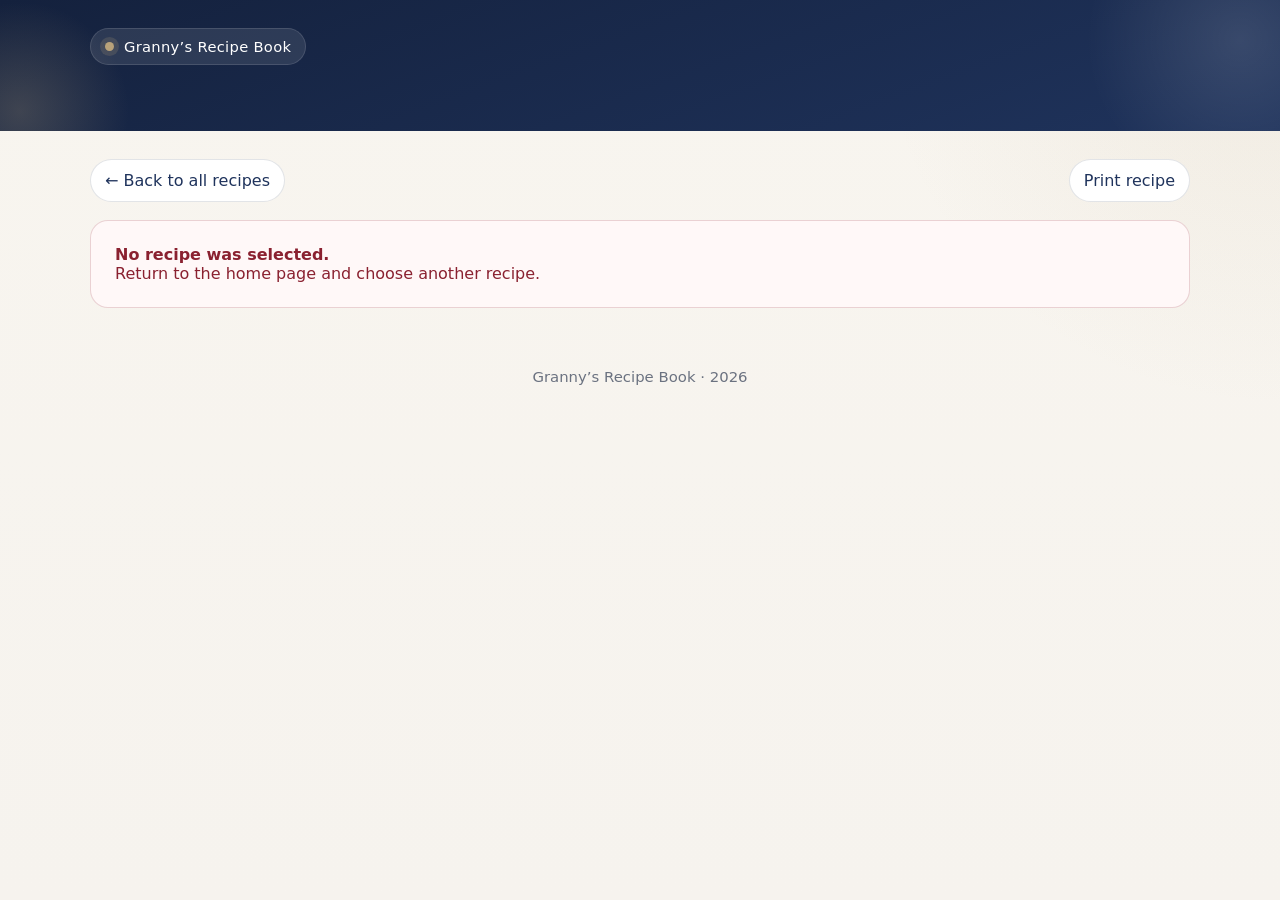
==== recipe.html @ e6db2fe9 "v01.0 test" ====
<!DOCTYPE html>
<html lang="en-GB">
<head>
  <meta charset="UTF-8">
  <meta name="viewport" content="width=device-width, initial-scale=1.0">
  <meta name="theme-color" content="#14213D">
  <meta name="description" content="View a family recipe from Granny’s Recipe Book.">
  <meta name="apple-mobile-web-app-capable" content="yes">
  <meta name="apple-mobile-web-app-status-bar-style" content="default">
  <link rel="manifest" href="./manifest.json">
  <link rel="apple-touch-icon" href="./icons/icon-192.png">
  <link rel="icon" type="image/png" href="./icons/icon-192.png">
  <link rel="stylesheet" href="./css/style.css">
  <title>Recipe · Granny’s Recipe Book</title>
</head>
<body>
  <div class="site-shell">
    <header class="topbar" style="padding-bottom: 44px;">
      <div class="topbar-inner">
        <div class="brand-mark">
          <span class="dot" aria-hidden="true"></span>
          <span>Granny’s Recipe Book</span>
        </div>
      </div>
    </header>

    <main class="page-inner recipe-page">
      <div class="breadcrumb-row" style="margin-bottom: 18px;">
        <a class="back-link" href="./index.html">← Back to all recipes</a>
        <button class="action-button" id="print-button" type="button">Print recipe</button>
      </div>

      <div id="recipe-root">
        <div class="loading">Loading recipe…</div>
      </div>
    </main>

    <footer class="footer-note">
      Granny’s Recipe Book · <span id="year"></span>
    </footer>
  </div>

  <script src="./js/recipe.js"></script>
</body>
</html>
---- css/style.css ----
:root {
  --navy-950: #0f1a2e;
  --navy-900: #14213d;
  --navy-800: #1f335c;
  --navy-700: #2c4978;
  --cream-50: #fcfbf8;
  --cream-100: #f6f3ee;
  --cream-200: #ebe5db;
  --text-900: #1f2937;
  --text-700: #48566a;
  --text-500: #6b7280;
  --gold-500: #b8a27a;
  --gold-600: #a48d63;
  --line: rgba(20, 33, 61, 0.10);
  --shadow: 0 18px 40px rgba(15, 26, 46, 0.08);
  --radius-lg: 24px;
  --radius-md: 18px;
  --radius-sm: 14px;
  --max: 1100px;
}

*,
*::before,
*::after {
  box-sizing: border-box;
}

html {
  scroll-behavior: smooth;
}

body {
  margin: 0;
  font-family: Inter, ui-sans-serif, system-ui, -apple-system, BlinkMacSystemFont, "Segoe UI", sans-serif;
  color: var(--text-900);
  background:
    radial-gradient(circle at top right, rgba(184, 162, 122, 0.12), transparent 26%),
    linear-gradient(180deg, #f8f5ef 0%, var(--cream-100) 100%);
  min-height: 100vh;
}

a {
  color: inherit;
  text-decoration: none;
}

button,
input {
  font: inherit;
}

img {
  max-width: 100%;
  display: block;
}

.site-shell {
  min-height: 100vh;
}

.topbar {
  background: linear-gradient(160deg, var(--navy-900) 0%, var(--navy-800) 100%);
  color: white;
  padding: 28px 20px 72px;
  position: relative;
  overflow: hidden;
}

.topbar::before,
.topbar::after {
  content: "";
  position: absolute;
  border-radius: 999px;
  pointer-events: none;
}

.topbar::before {
  width: 320px;
  height: 320px;
  right: -120px;
  top: -120px;
  background: radial-gradient(circle, rgba(255,255,255,0.12), transparent 68%);
}

.topbar::after {
  width: 220px;
  height: 220px;
  left: -90px;
  bottom: -90px;
  background: radial-gradient(circle, rgba(184,162,122,0.25), transparent 70%);
}

.topbar-inner,
.page-inner {
  width: min(var(--max), calc(100% - 32px));
  margin: 0 auto;
  position: relative;
  z-index: 1;
}

.brand-mark {
  display: inline-flex;
  align-items: center;
  gap: 10px;
  padding: 9px 14px;
  border-radius: 999px;
  background: rgba(255,255,255,0.10);
  border: 1px solid rgba(255,255,255,0.12);
  font-size: 0.92rem;
  letter-spacing: 0.02em;
  margin-bottom: 22px;
}

.brand-mark .dot {
  width: 9px;
  height: 9px;
  border-radius: 50%;
  background: var(--gold-500);
  box-shadow: 0 0 0 5px rgba(184, 162, 122, 0.18);
}

.hero-title {
  font-family: "Cormorant Garamond", Georgia, serif;
  font-size: clamp(2.6rem, 5vw, 4.6rem);
  line-height: 0.95;
  letter-spacing: -0.02em;
  margin: 0 0 14px;
  font-weight: 600;
}

.hero-subtitle {
  max-width: 720px;
  font-size: 1.05rem;
  line-height: 1.7;
  color: rgba(255,255,255,0.84);
  margin: 0;
}

.main-panel {
  width: min(var(--max), calc(100% - 32px));
  margin: -42px auto 0;
  position: relative;
  z-index: 3;
}

.controls-card,
.content-card,
.recipe-card-shell {
  background: rgba(255,255,255,0.86);
  backdrop-filter: blur(16px);
  border: 1px solid rgba(255,255,255,0.65);
  box-shadow: var(--shadow);
}

.controls-card {
  border-radius: var(--radius-lg);
  padding: 20px;
  margin-bottom: 22px;
}

.search-row {
  display: grid;
  grid-template-columns: 1fr;
  gap: 16px;
}

.search-input {
  width: 100%;
  border: 1px solid var(--line);
  border-radius: 16px;
  background: white;
  padding: 16px 18px;
  outline: none;
  color: var(--text-900);
  transition: border-color 0.2s ease, box-shadow 0.2s ease;
}

.search-input:focus {
  border-color: rgba(31, 51, 92, 0.35);
  box-shadow: 0 0 0 4px rgba(31, 51, 92, 0.10);
}

.filter-wrap {
  display: flex;
  gap: 10px;
  flex-wrap: wrap;
}

.filter-chip {
  border: 1px solid rgba(20, 33, 61, 0.12);
  background: white;
  color: var(--navy-800);
  padding: 10px 14px;
  border-radius: 999px;
  cursor: pointer;
  transition: all 0.2s ease;
}

.filter-chip:hover {
  border-color: rgba(20, 33, 61, 0.24);
}

.filter-chip.active {
  background: var(--navy-900);
  color: white;
  border-color: var(--navy-900);
}

.results-bar {
  display: flex;
  align-items: center;
  justify-content: space-between;
  gap: 14px;
  margin-top: 18px;
  color: var(--text-700);
  font-size: 0.95rem;
}

.clear-link {
  border: 0;
  background: transparent;
  color: var(--navy-800);
  cursor: pointer;
  padding: 0;
}

.cards-grid {
  display: grid;
  grid-template-columns: repeat(1, minmax(0, 1fr));
  gap: 18px;
  padding-bottom: 40px;
}

.recipe-card {
  display: block;
  background: white;
  border-radius: var(--radius-lg);
  padding: 22px;
  border: 1px solid rgba(20, 33, 61, 0.10);
  box-shadow: 0 10px 26px rgba(15, 26, 46, 0.05);
  transition: transform 0.18s ease, box-shadow 0.18s ease, border-color 0.18s ease;
}

.recipe-card:hover {
  transform: translateY(-2px);
  box-shadow: 0 18px 34px rgba(15, 26, 46, 0.08);
  border-color: rgba(20, 33, 61, 0.16);
}

.recipe-card-top {
  display: flex;
  align-items: flex-start;
  justify-content: space-between;
  gap: 14px;
  margin-bottom: 12px;
}

.recipe-category {
  display: inline-flex;
  align-items: center;
  min-height: 32px;
  border-radius: 999px;
  padding: 7px 12px;
  background: rgba(20, 33, 61, 0.06);
  color: var(--navy-800);
  font-size: 0.82rem;
  font-weight: 600;
  letter-spacing: 0.01em;
}

.recipe-title {
  font-family: "Cormorant Garamond", Georgia, serif;
  font-size: 2rem;
  line-height: 1;
  color: var(--navy-900);
  margin: 0 0 10px;
  font-weight: 600;
}

.recipe-description {
  color: var(--text-700);
  line-height: 1.65;
  margin: 0 0 16px;
  min-height: 3.1em;
}

.meta-row {
  display: flex;
  flex-wrap: wrap;
  gap: 10px;
  margin: 0 0 14px;
}

.meta-pill {
  border-radius: 999px;
  padding: 7px 11px;
  background: var(--cream-100);
  color: var(--text-700);
  font-size: 0.85rem;
}

.recipe-footer {
  color: var(--text-500);
  font-size: 0.92rem;
}

.empty-state {
  padding: 48px 24px;
  text-align: center;
  color: var(--text-700);
  background: rgba(255,255,255,0.75);
  border: 1px dashed rgba(20, 33, 61, 0.18);
  border-radius: var(--radius-lg);
}

.recipe-page {
  padding: 28px 0 60px;
}

.recipe-card-shell {
  border-radius: 28px;
  padding: 24px;
}

.breadcrumb-row {
  display: flex;
  flex-wrap: wrap;
  align-items: center;
  justify-content: space-between;
  gap: 12px;
  margin-bottom: 20px;
}

.back-link,
.action-button {
  display: inline-flex;
  align-items: center;
  gap: 10px;
  padding: 11px 14px;
  border-radius: 999px;
  border: 1px solid rgba(20, 33, 61, 0.12);
  background: white;
  color: var(--navy-800);
  cursor: pointer;
}

.back-link:hover,
.action-button:hover {
  border-color: rgba(20, 33, 61, 0.22);
}

.recipe-heading {
  padding-bottom: 22px;
  border-bottom: 1px solid rgba(20, 33, 61, 0.10);
  margin-bottom: 24px;
}

.recipe-page-title {
  font-family: "Cormorant Garamond", Georgia, serif;
  font-size: clamp(2.6rem, 5vw, 4rem);
  line-height: 0.96;
  margin: 0 0 12px;
  color: var(--navy-900);
}

.recipe-page-description {
  color: var(--text-700);
  line-height: 1.75;
  max-width: 720px;
  margin: 0;
  font-size: 1.02rem;
}

.recipe-layout {
  display: grid;
  gap: 24px;
}

.recipe-panel {
  background: white;
  border: 1px solid rgba(20, 33, 61, 0.10);
  border-radius: 22px;
  padding: 22px;
}

.panel-title {
  font-family: "Cormorant Garamond", Georgia, serif;
  font-size: 2rem;
  margin: 0 0 16px;
  color: var(--navy-900);
  line-height: 1;
}

.list-clean,
.steps-list,
.notes-list {
  margin: 0;
  padding-left: 20px;
  line-height: 1.8;
  color: var(--text-900);
}

.list-clean li,
.steps-list li,
.notes-list li {
  margin-bottom: 10px;
}

.source-note {
  color: var(--text-500);
  font-size: 0.92rem;
  margin-top: 18px;
}

.footer-note {
  padding: 0 0 36px;
  text-align: center;
  color: var(--text-500);
  font-size: 0.93rem;
}

.loading,
.error-box {
  padding: 24px;
  border-radius: 18px;
  background: white;
  border: 1px solid rgba(20, 33, 61, 0.10);
}

.error-box {
  color: #8a2130;
  border-color: rgba(138, 33, 48, 0.18);
  background: #fff8f8;
}

@media (min-width: 700px) {
  .search-row {
    grid-template-columns: 1.25fr 1fr;
    align-items: start;
  }

  .cards-grid {
    grid-template-columns: repeat(2, minmax(0, 1fr));
  }
}

@media (min-width: 900px) {
  .recipe-layout {
    grid-template-columns: 1.1fr 1.2fr;
  }

  .recipe-layout .recipe-panel.full-width {
    grid-column: 1 / -1;
  }
}

@media (prefers-reduced-motion: reduce) {
  *,
  *::before,
  *::after {
    scroll-behavior: auto !important;
    transition: none !important;
    animation: none !important;
  }
}

@media print {
  body {
    background: white;
  }

  .topbar,
  .back-link,
  .action-button,
  .footer-note {
    display: none !important;
  }

  .page-inner,
  .recipe-card-shell {
    width: 100%;
    margin: 0;
    box-shadow: none;
    border: 0;
    padding: 0;
    background: white;
  }

  .recipe-panel {
    border: 0;
    padding: 0;
  }
}
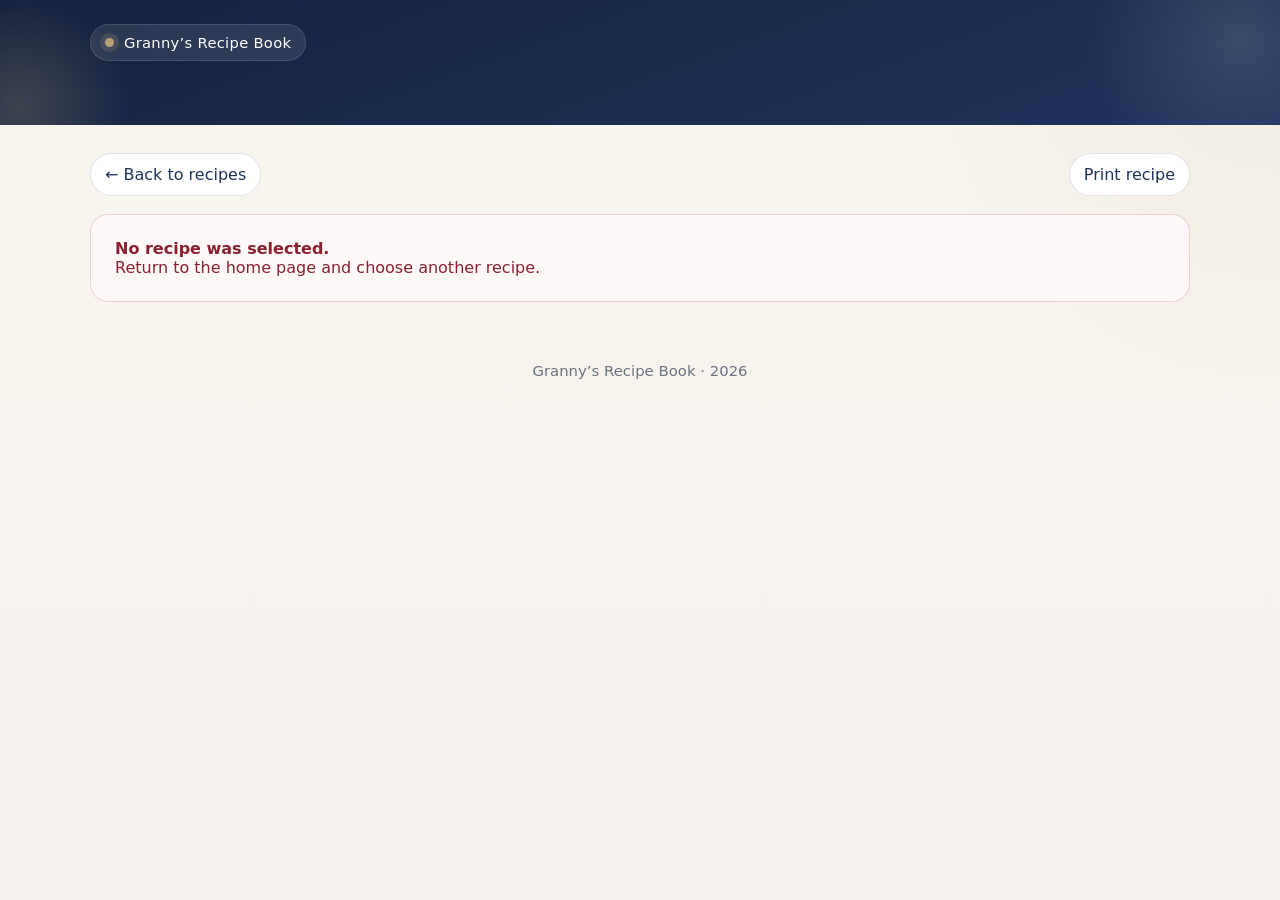
==== commit 259c4ce1: "button fix 3" ====
--- a/recipe.html
+++ b/recipe.html
@@ -26,7 +26,7 @@
 
     <main class="page-inner recipe-page">
       <div class="breadcrumb-row" style="margin-bottom: 18px;">
-        <a class="back-link" href="./index.html">← Back to all recipes</a>
+        <a class="back-link" href="./index.html">← Back to recipes</a>
         <button class="action-button" id="print-button" type="button">Print recipe</button>
       </div>
 
--- a/css/style.css
+++ b/css/style.css
@@ -1,4 +1,3 @@
-
 :root {
   --navy-950: #0f1a2e;
   --navy-900: #14213d;
@@ -62,7 +61,7 @@
 .topbar {
   background: linear-gradient(160deg, var(--navy-900) 0%, var(--navy-800) 100%);
   color: white;
-  padding: 28px 20px 72px;
+  padding: 24px 20px 64px;
   position: relative;
   overflow: hidden;
 }
@@ -80,7 +79,7 @@
   height: 320px;
   right: -120px;
   top: -120px;
-  background: radial-gradient(circle, rgba(255,255,255,0.12), transparent 68%);
+  background: radial-gradient(circle, rgba(255, 255, 255, 0.12), transparent 68%);
 }
 
 .topbar::after {
@@ -88,7 +87,7 @@
   height: 220px;
   left: -90px;
   bottom: -90px;
-  background: radial-gradient(circle, rgba(184,162,122,0.25), transparent 70%);
+  background: radial-gradient(circle, rgba(184, 162, 122, 0.25), transparent 70%);
 }
 
 .topbar-inner,
@@ -105,11 +104,11 @@
   gap: 10px;
   padding: 9px 14px;
   border-radius: 999px;
-  background: rgba(255,255,255,0.10);
-  border: 1px solid rgba(255,255,255,0.12);
+  background: rgba(255, 255, 255, 0.10);
+  border: 1px solid rgba(255, 255, 255, 0.12);
   font-size: 0.92rem;
   letter-spacing: 0.02em;
-  margin-bottom: 22px;
+  margin-bottom: 20px;
 }
 
 .brand-mark .dot {
@@ -125,21 +124,21 @@
   font-size: clamp(2.6rem, 5vw, 4.6rem);
   line-height: 0.95;
   letter-spacing: -0.02em;
-  margin: 0 0 14px;
+  margin: 0 0 12px;
   font-weight: 600;
 }
 
 .hero-subtitle {
   max-width: 720px;
-  font-size: 1.05rem;
-  line-height: 1.7;
-  color: rgba(255,255,255,0.84);
+  font-size: 1.02rem;
+  line-height: 1.65;
+  color: rgba(255, 255, 255, 0.84);
   margin: 0;
 }
 
 .main-panel {
   width: min(var(--max), calc(100% - 32px));
-  margin: -42px auto 0;
+  margin: -36px auto 0;
   position: relative;
   z-index: 3;
 }
@@ -147,22 +146,44 @@
 .controls-card,
 .content-card,
 .recipe-card-shell {
-  background: rgba(255,255,255,0.86);
+  background: rgba(255, 255, 255, 0.86);
   backdrop-filter: blur(16px);
-  border: 1px solid rgba(255,255,255,0.65);
+  border: 1px solid rgba(255, 255, 255, 0.65);
   box-shadow: var(--shadow);
 }
 
 .controls-card {
   border-radius: var(--radius-lg);
   padding: 20px;
-  margin-bottom: 22px;
-}
-
-.search-row {
+  margin-bottom: 20px;
+}
+
+.controls-grid {
   display: grid;
-  grid-template-columns: 1fr;
-  gap: 16px;
+  grid-template-columns: minmax(0, 1.25fr) minmax(0, 1fr);
+  grid-template-areas:
+    "search browse"
+    "submit submit"
+    "footer footer";
+  gap: 16px 18px;
+  align-items: start;
+}
+
+.search-box {
+  grid-area: search;
+  min-width: 0;
+}
+
+.browse-box {
+  grid-area: browse;
+  min-width: 0;
+}
+
+.control-label {
+  display: block;
+  margin-bottom: 8px;
+  color: var(--text-500);
+  font-size: 0.92rem;
 }
 
 .search-input {
@@ -170,7 +191,7 @@
   border: 1px solid var(--line);
   border-radius: 16px;
   background: white;
-  padding: 16px 18px;
+  padding: 15px 18px;
   outline: none;
   color: var(--text-900);
   transition: border-color 0.2s ease, box-shadow 0.2s ease;
@@ -185,6 +206,7 @@
   display: flex;
   gap: 10px;
   flex-wrap: wrap;
+  align-items: flex-start;
 }
 
 .filter-chip {
@@ -207,14 +229,57 @@
   border-color: var(--navy-900);
 }
 
+.submit-row {
+  grid-area: submit;
+  margin: 0;
+  padding: 16px 18px;
+  border-radius: 18px;
+  background: linear-gradient(180deg, rgba(20, 33, 61, 0.04) 0%, rgba(20, 33, 61, 0.02) 100%);
+  border: 1px solid rgba(20, 33, 61, 0.08);
+}
+
+.submit-link-button {
+  display: inline-flex;
+  align-items: center;
+  justify-content: center;
+  background: var(--navy-900);
+  color: white;
+  padding: 12px 18px;
+  border-radius: 999px;
+  font-weight: 600;
+  transition: transform 0.18s ease, box-shadow 0.18s ease, background 0.18s ease;
+  box-shadow: 0 10px 22px rgba(20, 33, 61, 0.12);
+}
+
+.submit-link-button:hover {
+  background: var(--navy-800);
+  transform: translateY(-1px);
+}
+
+.submit-help {
+  margin: 12px 0 0;
+  color: var(--text-700);
+  line-height: 1.55;
+  font-size: 0.95rem;
+}
+
 .results-bar {
+  grid-area: footer;
   display: flex;
   align-items: center;
   justify-content: space-between;
   gap: 14px;
-  margin-top: 18px;
+  margin-top: 0;
   color: var(--text-700);
   font-size: 0.95rem;
+}
+
+.results-left,
+.results-actions {
+  display: flex;
+  align-items: center;
+  gap: 10px;
+  flex-wrap: wrap;
 }
 
 .clear-link {
@@ -228,7 +293,7 @@
 .cards-grid {
   display: grid;
   grid-template-columns: repeat(1, minmax(0, 1fr));
-  gap: 18px;
+  gap: 16px;
   padding-bottom: 40px;
 }
 
@@ -236,7 +301,7 @@
   display: block;
   background: white;
   border-radius: var(--radius-lg);
-  padding: 22px;
+  padding: 20px;
   border: 1px solid rgba(20, 33, 61, 0.10);
   box-shadow: 0 10px 26px rgba(15, 26, 46, 0.05);
   transition: transform 0.18s ease, box-shadow 0.18s ease, border-color 0.18s ease;
@@ -253,7 +318,7 @@
   align-items: flex-start;
   justify-content: space-between;
   gap: 14px;
-  margin-bottom: 12px;
+  margin-bottom: 10px;
 }
 
 .recipe-category {
@@ -271,7 +336,7 @@
 
 .recipe-title {
   font-family: "Cormorant Garamond", Georgia, serif;
-  font-size: 2rem;
+  font-size: 1.95rem;
   line-height: 1;
   color: var(--navy-900);
   margin: 0 0 10px;
@@ -280,16 +345,16 @@
 
 .recipe-description {
   color: var(--text-700);
-  line-height: 1.65;
-  margin: 0 0 16px;
+  line-height: 1.58;
+  margin: 0 0 14px;
   min-height: 3.1em;
 }
 
 .meta-row {
   display: flex;
   flex-wrap: wrap;
-  gap: 10px;
-  margin: 0 0 14px;
+  gap: 9px;
+  margin: 0 0 12px;
 }
 
 .meta-pill {
@@ -305,11 +370,30 @@
   font-size: 0.92rem;
 }
 
+.fav-btn {
+  border: 0;
+  background: transparent;
+  color: var(--gold-600);
+  font-size: 1.55rem;
+  line-height: 1;
+  cursor: pointer;
+  padding: 2px 4px;
+  flex-shrink: 0;
+}
+
+.fav-btn.is-favourite {
+  color: var(--gold-500);
+}
+
+.favourites-toggle {
+  white-space: nowrap;
+}
+
 .empty-state {
   padding: 48px 24px;
   text-align: center;
   color: var(--text-700);
-  background: rgba(255,255,255,0.75);
+  background: rgba(255, 255, 255, 0.75);
   border: 1px dashed rgba(20, 33, 61, 0.18);
   border-radius: var(--radius-lg);
 }
@@ -320,7 +404,7 @@
 
 .recipe-card-shell {
   border-radius: 28px;
-  padding: 24px;
+  padding: 22px;
 }
 
 .breadcrumb-row {
@@ -329,7 +413,14 @@
   align-items: center;
   justify-content: space-between;
   gap: 12px;
-  margin-bottom: 20px;
+  margin-bottom: 18px;
+}
+
+.recipe-actions {
+  display: flex;
+  align-items: center;
+  gap: 10px;
+  flex-wrap: wrap;
 }
 
 .back-link,
@@ -350,44 +441,49 @@
   border-color: rgba(20, 33, 61, 0.22);
 }
 
+.fav-action.is-favourite {
+  color: var(--gold-600);
+  border-color: rgba(184, 162, 122, 0.32);
+}
+
 .recipe-heading {
-  padding-bottom: 22px;
+  padding-bottom: 20px;
   border-bottom: 1px solid rgba(20, 33, 61, 0.10);
-  margin-bottom: 24px;
+  margin-bottom: 22px;
 }
 
 .recipe-page-title {
   font-family: "Cormorant Garamond", Georgia, serif;
-  font-size: clamp(2.6rem, 5vw, 4rem);
+  font-size: clamp(2.45rem, 5vw, 4rem);
   line-height: 0.96;
-  margin: 0 0 12px;
+  margin: 0 0 10px;
   color: var(--navy-900);
 }
 
 .recipe-page-description {
   color: var(--text-700);
-  line-height: 1.75;
+  line-height: 1.68;
   max-width: 720px;
   margin: 0;
-  font-size: 1.02rem;
+  font-size: 1rem;
 }
 
 .recipe-layout {
   display: grid;
-  gap: 24px;
+  gap: 22px;
 }
 
 .recipe-panel {
   background: white;
   border: 1px solid rgba(20, 33, 61, 0.10);
   border-radius: 22px;
-  padding: 22px;
+  padding: 20px;
 }
 
 .panel-title {
   font-family: "Cormorant Garamond", Georgia, serif;
-  font-size: 2rem;
-  margin: 0 0 16px;
+  font-size: 1.9rem;
+  margin: 0 0 14px;
   color: var(--navy-900);
   line-height: 1;
 }
@@ -397,24 +493,24 @@
 .notes-list {
   margin: 0;
   padding-left: 20px;
-  line-height: 1.8;
+  line-height: 1.72;
   color: var(--text-900);
 }
 
 .list-clean li,
 .steps-list li,
 .notes-list li {
-  margin-bottom: 10px;
+  margin-bottom: 9px;
 }
 
 .source-note {
   color: var(--text-500);
   font-size: 0.92rem;
-  margin-top: 18px;
+  margin-top: 16px;
 }
 
 .footer-note {
-  padding: 0 0 36px;
+  padding: 0 0 34px;
   text-align: center;
   color: var(--text-500);
   font-size: 0.93rem;
@@ -435,13 +531,30 @@
 }
 
 @media (min-width: 700px) {
-  .search-row {
-    grid-template-columns: 1.25fr 1fr;
-    align-items: start;
-  }
-
   .cards-grid {
     grid-template-columns: repeat(2, minmax(0, 1fr));
+  }
+}
+
+@media (max-width: 820px) {
+  .controls-grid {
+    grid-template-columns: 1fr;
+    grid-template-areas:
+      "search"
+      "browse"
+      "submit"
+      "footer";
+  }
+}
+
+@media (max-width: 699px) {
+  .results-bar {
+    flex-direction: column;
+    align-items: flex-start;
+  }
+
+  .results-actions {
+    width: 100%;
   }
 }
 
@@ -456,6 +569,7 @@
 }
 
 @media (prefers-reduced-motion: reduce) {
+
   *,
   *::before,
   *::after {
@@ -491,4 +605,4 @@
     border: 0;
     padding: 0;
   }
-}
+}
